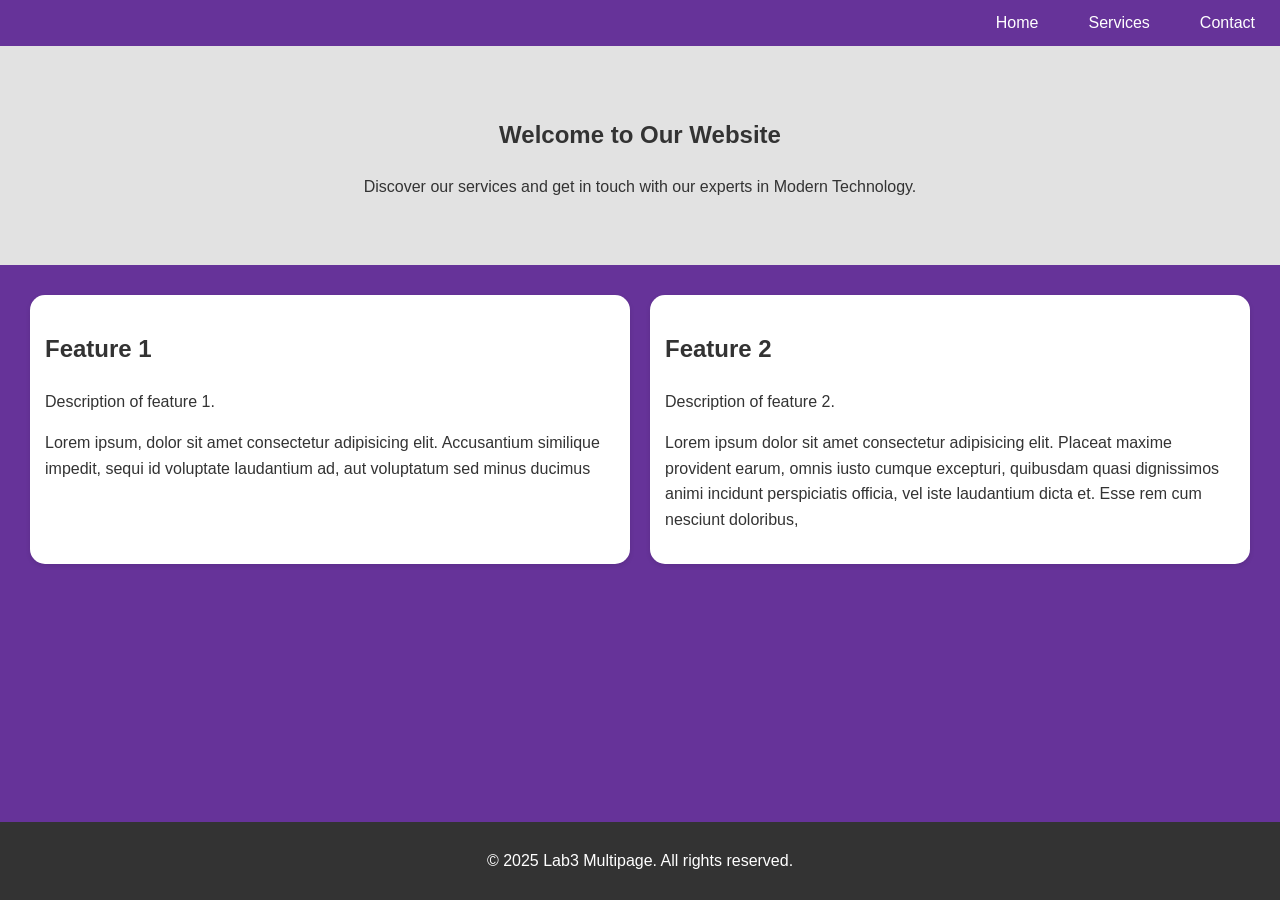
==== index.html @ fd8d585e "First Commit" ====
<!DOCTYPE html>
<html lang="en">
<head>
  <meta charset="UTF-8">
  <meta name="viewport" content="width=device-width, initial-scale=1.0">
  <title>Home | Lab3 Multipage</title>
  <link rel="stylesheet" href="style.css">
</head>
<body>
  <header>
    <nav class="navbar">
      <ul>
        <li><a href="index.html">Home</a></li>
        <li><a href="services.html">Services</a></li>
        <li><a href="contact.html">Contact</a></li>
      </ul>
    </nav>
  </header>
  <main>
    <section class="hero">
      <h1>Welcome to Our Website</h1>
      <p>Discover our services and get in touch with our experts in Modern Technology.</p>
    </section>
    <section class="features">
      <div class="feature">
        <h2>Feature 1</h2>
        <p>Description of feature 1.</p>
        <div>
            <p>
                Lorem ipsum, dolor sit amet consectetur adipisicing elit. Accusantium similique impedit, sequi id voluptate laudantium ad, aut voluptatum sed minus ducimus  
            </p>
        </div>
      </div>
      <div class="feature">
        <h2>Feature 2</h2>
        <p>Description of feature 2.</p>
        <div>
            <p>Lorem ipsum dolor sit amet consectetur adipisicing elit. Placeat maxime provident earum, omnis iusto cumque excepturi, quibusdam quasi dignissimos animi incidunt perspiciatis officia, vel iste laudantium dicta et. Esse rem cum nesciunt doloribus, </p>
        </div>
      </div>
    </section>
  </main>
  <footer>
    <p>&copy; 2025 Lab3 Multipage. All rights reserved.</p>
  </footer>
</body>
</html>
---- style.css ----
/* Global Styles */
body {
    margin: 0;
    font-family: Arial, sans-serif;
    line-height: 1.6;
   background-color: rgb(102, 51, 153);
    color: #333;
    padding-bottom: 80px;
  }
  header{
    background-color: rgb(102, 51, 153);
    padding: 10px 0;
  }
  footer {
    background: #333;
    color: #fff;
    padding: 10px 0;
  }
  footer {
    position: fixed;
    bottom: 0;
    width: 100%;
    background: #333;
    color: #fff;
    padding: 10px 0;
    text-align: center;
}
  
  .navbar ul {
    display: flex;
    justify-content: flex-end;
    list-style: none;
    margin: 0;
    padding: 0;
  }
  
  .navbar ul li {
    margin: 0 15px;
  }
  
  .navbar ul li a {
    color: #fff;
    text-decoration: none;
    padding: 5px 10px;
    transition: background 0.3s ease;
  }
  
  .navbar ul li a:hover {
    background: #aaadaa;
    color: black;
    border-radius: 8px;
  }
  
  /* Home Page Styles */
  .hero {
    text-align: center;
    padding: 50px 20px;
    background: #e2e2e2;
  }
  
  .features {
    display: flex;
    justify-content: space-around;
    padding: 20px;
  }
  
  .feature {
    background: #fff;
    border-radius: 15px;
    padding-bottom: 10px;
    padding: 15px;
    flex: 1;
    margin: 10px;
    box-shadow: 0 2px 5px rgba(0, 0, 0, 0.1);
  }
  
  /* Services Page Styles */
  .services-grid {
    display: grid;
    grid-template-columns: repeat(auto-fit, minmax(200px, 1fr));
    gap: 20px;
    padding: 20px;
  }
  
  .service-card {
    background: #fff;
    border: 1px solid #ddd;
    border-radius: 15px;
    padding: 15px;
    text-align: center;
    transition: transform 0.3s ease, box-shadow 0.3s ease;
  }
  
  .service-card img {
    max-width: 100%;
    height: auto;
    margin-bottom: 10px;
  }
  
  .service-card:hover {
    transform: translateY(-5px);
    box-shadow: 0 4px 10px rgba(0, 0, 0, 0.2);
  }
  
  /* Contact Page Styles */
  .contact-form-section {
    padding: 20px;
    max-width: 600px;
    margin: 20px auto;
    background: #fff;
    box-shadow: 0 2px 5px rgba(0, 0, 0, 0.1);
  }
  
  .contact-form label {
    display: block;
    margin-bottom: 5px;
    font-weight: bold;
  }
  
  .contact-form input[type="text"],
  .contact-form input[type="email"],
  .contact-form textarea {
    width: 100%;
    padding: 10px;
    margin-bottom: 15px;
    border: 1px solid #ccc;
    border-radius: 4px;
    transition: border-color 0.3s ease;
  }
  
  .contact-form input[type="text"]:focus,
  .contact-form input[type="email"]:focus,
  .contact-form textarea:focus {
    border-color: #007BFF;
  }
  
  .contact-form button {
    background: #007BFF;
    color: #fff;
    padding: 10px 15px;
    border: none;
    border-radius: 4px;
    cursor: pointer;
    transition: background 0.3s ease;
  }
  
  .contact-form button:hover {
    background: #0056b3;
  }
  
  /* Keyframes Animation */
  @keyframes fadeIn {
    from { opacity: 0; }
    to { opacity: 1; }
  }
  
  /* Apply Animation */
  .hero,
  .features,
  .services-grid,
  .contact-form-section {
    animation: fadeIn 1s ease-in;
  }
  
  /* Media Queries */
  /* For screens up to 1024px */
  @media (max-width: 1024px) {
    .features {
      flex-direction: column;
      align-items: center;
    }
  }
  
  /* For screens up to 768px */
  @media (max-width: 768px) {
    .navbar ul {
      flex-direction: column;
      align-items: center;
    }
    .service-card {
      padding: 10px;
    }
  }
  
  /* For screens up to 480px */
  @media (max-width: 480px) {
    .contact-form-section {
      padding: 10px;
    }
    .navbar ul li {
      margin: 5px 0;
    }
  }
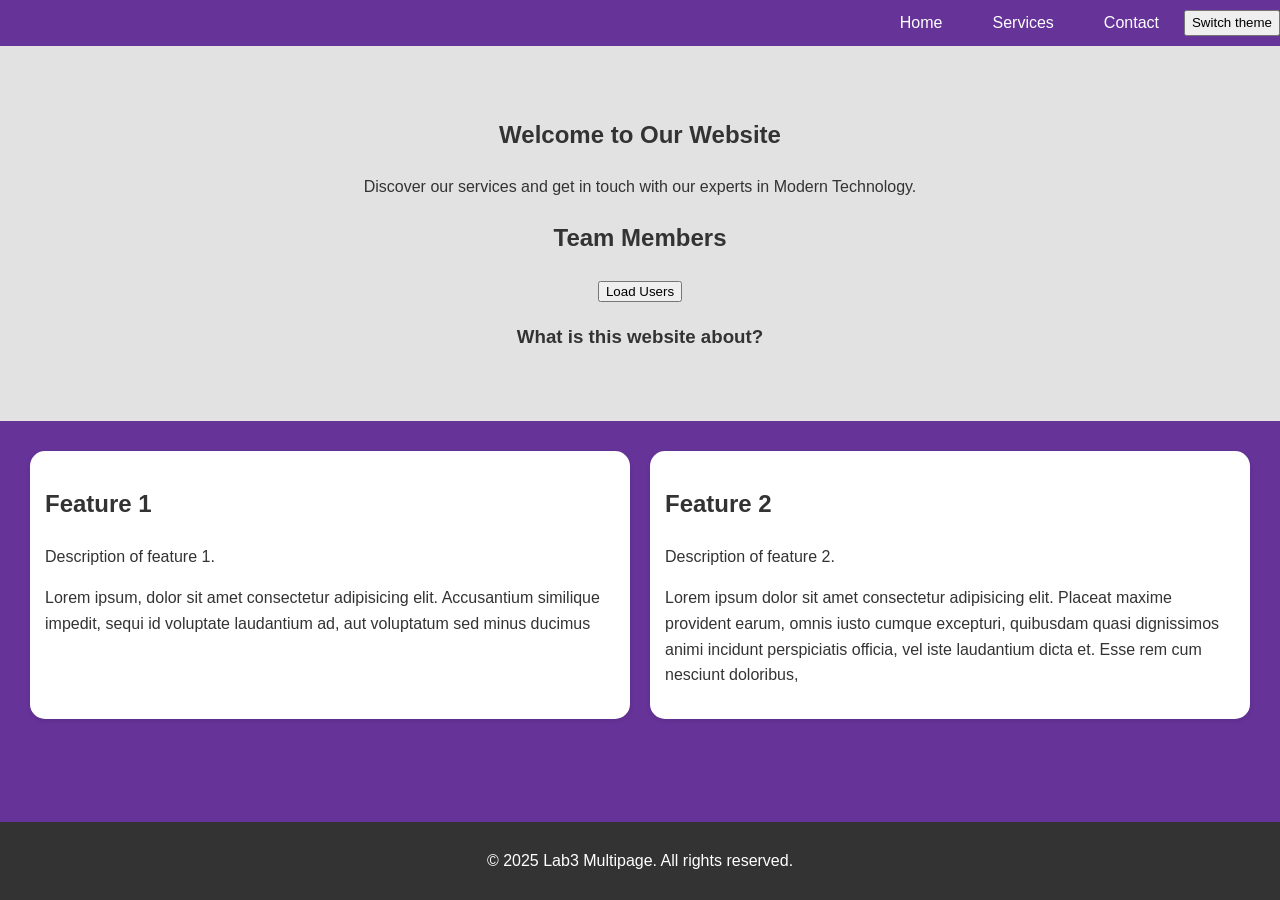
==== commit cd24f280: "Added the .js file for web interactivity and updated the css file" ====
--- a/index.html
+++ b/index.html
@@ -5,6 +5,7 @@
   <meta name="viewport" content="width=device-width, initial-scale=1.0">
   <title>Home | Lab3 Multipage</title>
   <link rel="stylesheet" href="style.css">
+   <script src="script.js" defer></script>
 </head>
 <body>
   <header>
@@ -13,6 +14,7 @@
         <li><a href="index.html">Home</a></li>
         <li><a href="services.html">Services</a></li>
         <li><a href="contact.html">Contact</a></li>
+        <button id="themeToggle">Switch theme</button>
       </ul>
     </nav>
   </header>
@@ -20,6 +22,14 @@
     <section class="hero">
       <h1>Welcome to Our Website</h1>
       <p>Discover our services and get in touch with our experts in Modern Technology.</p>
+      <h2>Team Members</h2>
+<ul id="userList"></ul>
+<button id="loadUsersBtn">Load Users</button>
+<div class="faq-item">
+  <h3 class="question">What is this website about?</h3>
+  <p class="answer">This is a demo project for learning web
+  development.</p>
+  </div>
     </section>
     <section class="features">
       <div class="feature">
--- a/style.css
+++ b/style.css
@@ -11,6 +11,10 @@
     background-color: rgb(102, 51, 153);
     padding: 10px 0;
   }
+  .dark-theme {
+    background-color: #121212;
+    color: #121111;
+    }
   footer {
     background: #333;
     color: #fff;
@@ -50,7 +54,7 @@
     color: black;
     border-radius: 8px;
   }
-  
+
   /* Home Page Styles */
   .hero {
     text-align: center;
@@ -191,4 +195,15 @@
       margin: 5px 0;
     }
   }
-  +  .question:hover{
+    background-color: #aaadaa;
+    color: black;
+    border-radius: 8px;
+  }
+  .answer {
+    display: none;
+
+    }
+    .answer.visible {
+    display: block;
+    }
